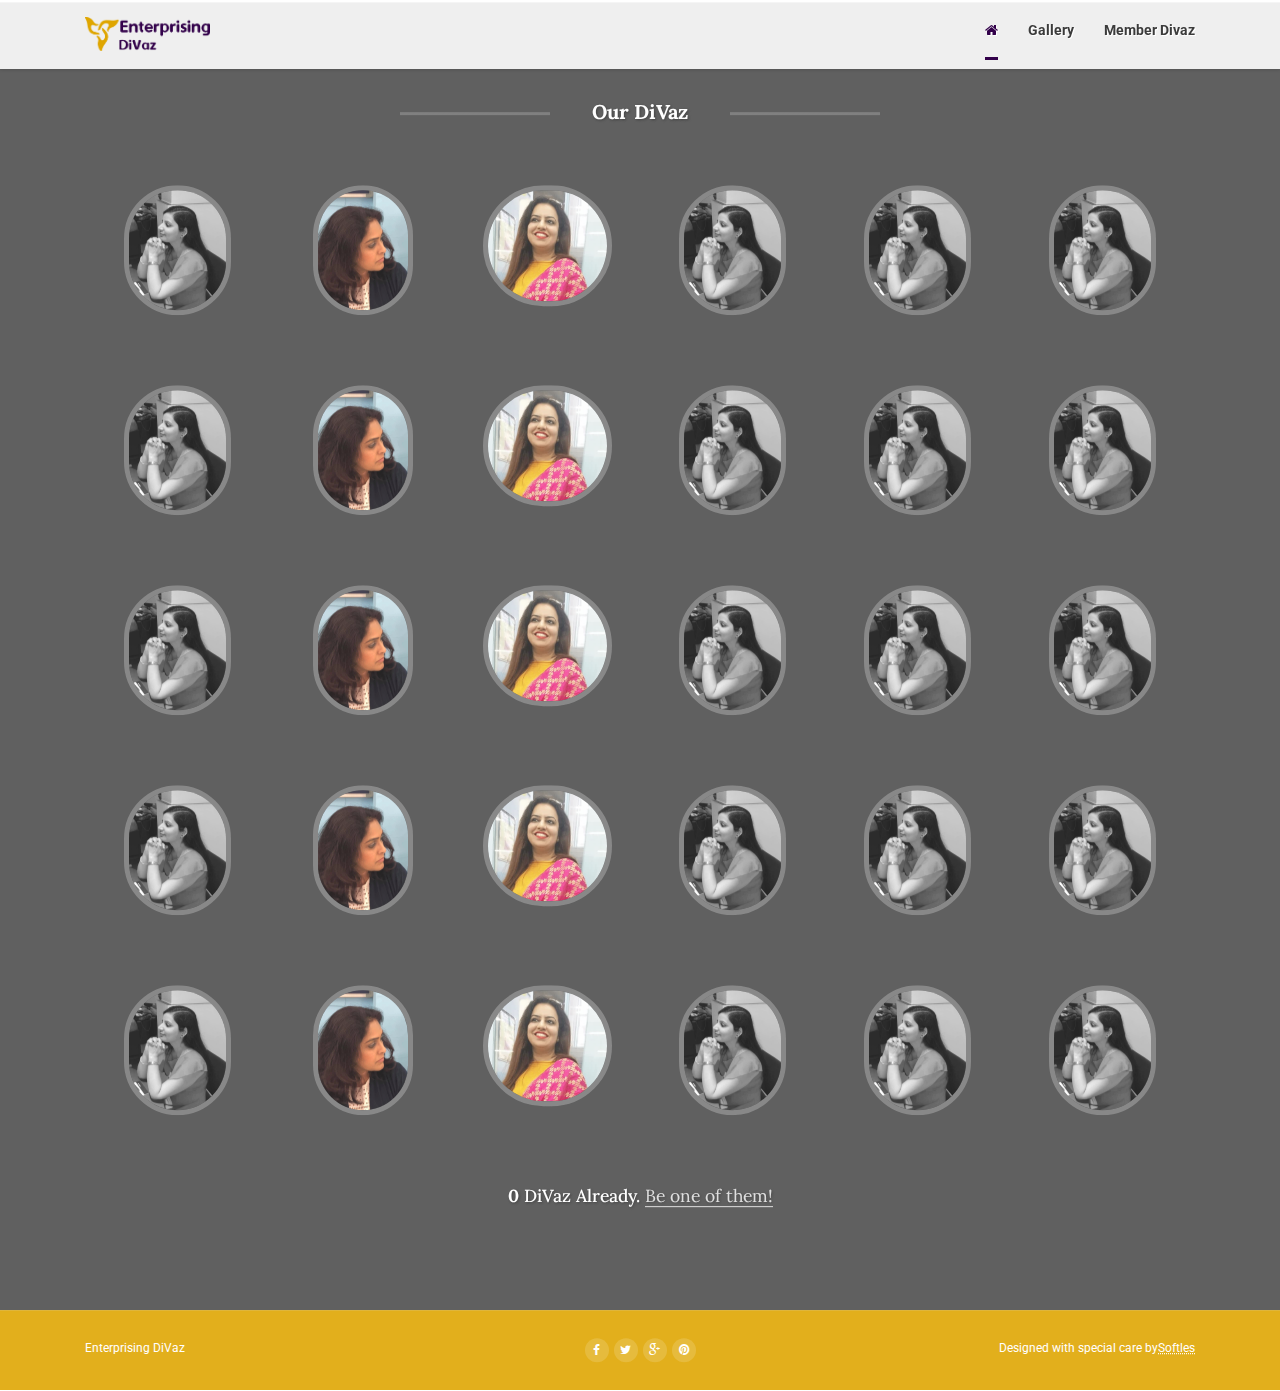
==== All Divaz.html @ 8f0b2aee "upload" ====
<!DOCTYPE html>
<html lang="en">

<!-- Mirrored from demo.curlythemes.com/html/wechange/ by HTTrack Website Copier/3.x [XR&CO'2014], Sun, 28 Apr 2019 10:26:35 GMT -->

<head>
    <meta charset="utf-8">
    <title>Enterprising Divaz - Official Website</title>
    <meta name="viewport" content="width=device-width, initial-scale=1, maximum-scale=1">
    <meta http-equiv="Content-Type" content="text/html; charset=UTF-8">
    <link href="images/favicon.ico" rel="icon" type="image/png">
    <link href="http://fonts.googleapis.com/css?family=Lora:400,700,400italic,700italic%7CRoboto:400,300,500,700,900%7CCutive+Mono" rel="stylesheet" type="text/css">
    <link href="css/bootstrap.min.css" rel="stylesheet" media="screen">
    <link href="css/font-awesome.min.css" rel="stylesheet">
    <link href="css/pe-icon-7-stroke.css" rel="stylesheet">
    <link href="css/patternbolt.css" rel="stylesheet">
    <link href="css/jquery.fs.boxer.css" rel="stylesheet">
    <link href="css/jquery.fs.wallpaper.css" rel="stylesheet">
    <link href="style.css" rel="stylesheet" media="screen">
    <link rel="stylesheet" href="https://stackpath.bootstrapcdn.com/bootstrap/4.3.1/css/bootstrap.min.css" integrity="sha384-ggOyR0iXCbMQv3Xipma34MD+dH/1fQ784/j6cY/iJTQUOhcWr7x9JvoRxT2MZw1T" crossorigin="anonymous">
    <script type="text/javascript" src="http://w.sharethis.com/button/buttons.js"></script>
    <script type="text/javascript">
        stLight.options({
            publisher: "eff543fa-3d9c-49e1-a64e-cb4acbfb2ebe",
            doNotHash: false,
            doNotCopy: false,
            hashAddressBar: false
        });
    </script>
</head>

<body data-spy="scroll" data-target="#main-nav" data-offset="60" class="one-page">
    <header id="header" role="banner">
        <nav role="navigation" id="main-nav">
            <div class="container">
                <div class="row">
                    <div class="col-xs-12">
                        <a href="#home" id="logo" class="smooth-scroll"><img src="images/logo.png" width="125" height="25" alt="" /></a>
                        <label class="toggle-nav-label visible-xs" for="toggle-main-nav"><i class="fa fa-bars fa-lg"></i></label>
                        <input type="checkbox" id="toggle-main-nav" class="toggle-nav-input">
                        <ul id="main-menu" class="menu nav">
                            <li class="menu-item active">
                                <a href="index.html"><i class="fa fa-home"></i></a>
                            </li>
                            
                            <li class="menu-item">
                                <a href="gallery.html">Gallery</a>
                            </li>
                        
                            <li class="menu-item">
                                <a href="All Divaz.html">Member Divaz</a>
                            </li>
                            
                        </ul>
                    </div>
                </div>
            </div>
        </nav>
    </header>

        <section id="supporters" class="animated">
            <div id="supporters-container" class="pb-pattern o-lines-light">
                <div class="container">
                    <div class="row content-padding-lg">
                        <div class="col-sm-12 text-center">
                            <h2 class="section-title">Our DiVaz</h2>
                            <ul class="block-grid-6">
                                <li>
                                    <img class="supporter" src="images/people-3.jpg" alt="" data-container="body" data-toggle="popover" data-placement="auto" data-html="true" data-content="<q>Ambitioni dedisse scripsisse iudicaretur. Ut enim ad minim veniam, quis nostrud exercitation.</q><cite>Radhika Chauhan</cite>"
                                    />
                                </li>
                                <li>
                                    <img class="supporter" src="images/people.jpg" alt="" data-container="body" data-toggle="popover" data-placement="auto" data-html="true" data-content="<q>Magna pars studiorum, prodita quaerimus. Etiam habebis sem dicantur magna mollis euismod.</q><cite>Nidhi Bhalla.</cite>"
                                    />
                                </li>
                                <li>
                                    <img class="supporter" src="images/people-1.jpg" alt="" data-container="body" data-toggle="popover" data-placement="auto" data-html="true" data-content="<q>Quae vero auctorem tractata ab fiducia dicuntur. Petierunt uti sibi concilium totius Galliae in diem certam indicere.</q><cite>Bhavna Agarwal</cite>"
                                    />
                                </li>
                                <li>
                                    <img class="supporter" src="images/people-2.jpg" alt="" data-container="body" data-toggle="popover" data-placement="auto" data-html="true" data-content="<q>Quam temere in vitiis, legem sancimus haerentia. Gallia est omnis divisa in partes tres, quarum.</q><cite>Heena Singh</cite>"
                                    />
                                </li>
                                <li>
                                    <img class="supporter" src="images/people-3.jpg" alt="" data-container="body" data-toggle="popover" data-placement="auto" data-html="true" data-content="<q>Quisque placerat facilisis egestas cillum dolore. Quo usque tandem abutere, Catilina, patientia nostra?</q><cite>Jyoti Chhabra</cite>"
                                    />
                                </li>
                                <li>
                                    <img class="supporter" src="images/people-4.jpg" alt="" data-container="body" data-toggle="popover" data-placement="auto" data-html="true" data-content="<q>Quam diu etiam furor iste tuus nos eludet? Pellentesque habitant morbi tristique senectus et netus.</q><cite>Reena Arora</cite>"
                                    />
                                </li>
                            </ul>
                            <ul class="block-grid-6">
                                    <li>
                                        <img class="supporter" src="images/people-3.jpg" alt="" data-container="body" data-toggle="popover" data-placement="auto" data-html="true" data-content="<q>Ambitioni dedisse scripsisse iudicaretur. Ut enim ad minim veniam, quis nostrud exercitation.</q><cite>Radhika Chauhan</cite>"
                                        />
                                    </li>
                                    <li>
                                        <img class="supporter" src="images/people.jpg" alt="" data-container="body" data-toggle="popover" data-placement="auto" data-html="true" data-content="<q>Magna pars studiorum, prodita quaerimus. Etiam habebis sem dicantur magna mollis euismod.</q><cite>Nidhi Bhalla.</cite>"
                                        />
                                    </li>
                                    <li>
                                        <img class="supporter" src="images/people-1.jpg" alt="" data-container="body" data-toggle="popover" data-placement="auto" data-html="true" data-content="<q>Quae vero auctorem tractata ab fiducia dicuntur. Petierunt uti sibi concilium totius Galliae in diem certam indicere.</q><cite>Bhavna Agarwal</cite>"
                                        />
                                    </li>
                                    <li>
                                        <img class="supporter" src="images/people-2.jpg" alt="" data-container="body" data-toggle="popover" data-placement="auto" data-html="true" data-content="<q>Quam temere in vitiis, legem sancimus haerentia. Gallia est omnis divisa in partes tres, quarum.</q><cite>Heena Singh</cite>"
                                        />
                                    </li>
                                    <li>
                                        <img class="supporter" src="images/people-3.jpg" alt="" data-container="body" data-toggle="popover" data-placement="auto" data-html="true" data-content="<q>Quisque placerat facilisis egestas cillum dolore. Quo usque tandem abutere, Catilina, patientia nostra?</q><cite>Jyoti Chhabra</cite>"
                                        />
                                    </li>
                                    <li>
                                        <img class="supporter" src="images/people-4.jpg" alt="" data-container="body" data-toggle="popover" data-placement="auto" data-html="true" data-content="<q>Quam diu etiam furor iste tuus nos eludet? Pellentesque habitant morbi tristique senectus et netus.</q><cite>Reena Arora</cite>"
                                        />
                                    </li>
                                </ul>
                                <ul class="block-grid-6">
                                        <li>
                                            <img class="supporter" src="images/people-3.jpg" alt="" data-container="body" data-toggle="popover" data-placement="auto" data-html="true" data-content="<q>Ambitioni dedisse scripsisse iudicaretur. Ut enim ad minim veniam, quis nostrud exercitation.</q><cite>Radhika Chauhan</cite>"
                                            />
                                        </li>
                                        <li>
                                            <img class="supporter" src="images/people.jpg" alt="" data-container="body" data-toggle="popover" data-placement="auto" data-html="true" data-content="<q>Magna pars studiorum, prodita quaerimus. Etiam habebis sem dicantur magna mollis euismod.</q><cite>Nidhi Bhalla.</cite>"
                                            />
                                        </li>
                                        <li>
                                            <img class="supporter" src="images/people-1.jpg" alt="" data-container="body" data-toggle="popover" data-placement="auto" data-html="true" data-content="<q>Quae vero auctorem tractata ab fiducia dicuntur. Petierunt uti sibi concilium totius Galliae in diem certam indicere.</q><cite>Bhavna Agarwal</cite>"
                                            />
                                        </li>
                                        <li>
                                            <img class="supporter" src="images/people-2.jpg" alt="" data-container="body" data-toggle="popover" data-placement="auto" data-html="true" data-content="<q>Quam temere in vitiis, legem sancimus haerentia. Gallia est omnis divisa in partes tres, quarum.</q><cite>Heena Singh</cite>"
                                            />
                                        </li>
                                        <li>
                                            <img class="supporter" src="images/people-3.jpg" alt="" data-container="body" data-toggle="popover" data-placement="auto" data-html="true" data-content="<q>Quisque placerat facilisis egestas cillum dolore. Quo usque tandem abutere, Catilina, patientia nostra?</q><cite>Jyoti Chhabra</cite>"
                                            />
                                        </li>
                                        <li>
                                            <img class="supporter" src="images/people-4.jpg" alt="" data-container="body" data-toggle="popover" data-placement="auto" data-html="true" data-content="<q>Quam diu etiam furor iste tuus nos eludet? Pellentesque habitant morbi tristique senectus et netus.</q><cite>Reena Arora</cite>"
                                            />
                                        </li>
                                    </ul>
                                    <ul class="block-grid-6">
                                            <li>
                                                <img class="supporter" src="images/people-3.jpg" alt="" data-container="body" data-toggle="popover" data-placement="auto" data-html="true" data-content="<q>Ambitioni dedisse scripsisse iudicaretur. Ut enim ad minim veniam, quis nostrud exercitation.</q><cite>Radhika Chauhan</cite>"
                                                />
                                            </li>
                                            <li>
                                                <img class="supporter" src="images/people.jpg" alt="" data-container="body" data-toggle="popover" data-placement="auto" data-html="true" data-content="<q>Magna pars studiorum, prodita quaerimus. Etiam habebis sem dicantur magna mollis euismod.</q><cite>Nidhi Bhalla.</cite>"
                                                />
                                            </li>
                                            <li>
                                                <img class="supporter" src="images/people-1.jpg" alt="" data-container="body" data-toggle="popover" data-placement="auto" data-html="true" data-content="<q>Quae vero auctorem tractata ab fiducia dicuntur. Petierunt uti sibi concilium totius Galliae in diem certam indicere.</q><cite>Bhavna Agarwal</cite>"
                                                />
                                            </li>
                                            <li>
                                                <img class="supporter" src="images/people-2.jpg" alt="" data-container="body" data-toggle="popover" data-placement="auto" data-html="true" data-content="<q>Quam temere in vitiis, legem sancimus haerentia. Gallia est omnis divisa in partes tres, quarum.</q><cite>Heena Singh</cite>"
                                                />
                                            </li>
                                            <li>
                                                <img class="supporter" src="images/people-3.jpg" alt="" data-container="body" data-toggle="popover" data-placement="auto" data-html="true" data-content="<q>Quisque placerat facilisis egestas cillum dolore. Quo usque tandem abutere, Catilina, patientia nostra?</q><cite>Jyoti Chhabra</cite>"
                                                />
                                            </li>
                                            <li>
                                                <img class="supporter" src="images/people-4.jpg" alt="" data-container="body" data-toggle="popover" data-placement="auto" data-html="true" data-content="<q>Quam diu etiam furor iste tuus nos eludet? Pellentesque habitant morbi tristique senectus et netus.</q><cite>Reena Arora</cite>"
                                                />
                                            </li>
                                        </ul>
                                        <ul class="block-grid-6">
                                                <li>
                                                    <img class="supporter" src="images/people-3.jpg" alt="" data-container="body" data-toggle="popover" data-placement="auto" data-html="true" data-content="<q>Ambitioni dedisse scripsisse iudicaretur. Ut enim ad minim veniam, quis nostrud exercitation.</q><cite>Radhika Chauhan</cite>"
                                                    />
                                                </li>
                                                <li>
                                                    <img class="supporter" src="images/people.jpg" alt="" data-container="body" data-toggle="popover" data-placement="auto" data-html="true" data-content="<q>Magna pars studiorum, prodita quaerimus. Etiam habebis sem dicantur magna mollis euismod.</q><cite>Nidhi Bhalla.</cite>"
                                                    />
                                                </li>
                                                <li>
                                                    <img class="supporter" src="images/people-1.jpg" alt="" data-container="body" data-toggle="popover" data-placement="auto" data-html="true" data-content="<q>Quae vero auctorem tractata ab fiducia dicuntur. Petierunt uti sibi concilium totius Galliae in diem certam indicere.</q><cite>Bhavna Agarwal</cite>"
                                                    />
                                                </li>
                                                <li>
                                                    <img class="supporter" src="images/people-2.jpg" alt="" data-container="body" data-toggle="popover" data-placement="auto" data-html="true" data-content="<q>Quam temere in vitiis, legem sancimus haerentia. Gallia est omnis divisa in partes tres, quarum.</q><cite>Heena Singh</cite>"
                                                    />
                                                </li>
                                                <li>
                                                    <img class="supporter" src="images/people-3.jpg" alt="" data-container="body" data-toggle="popover" data-placement="auto" data-html="true" data-content="<q>Quisque placerat facilisis egestas cillum dolore. Quo usque tandem abutere, Catilina, patientia nostra?</q><cite>Jyoti Chhabra</cite>"
                                                    />
                                                </li>
                                                <li>
                                                    <img class="supporter" src="images/people-4.jpg" alt="" data-container="body" data-toggle="popover" data-placement="auto" data-html="true" data-content="<q>Quam diu etiam furor iste tuus nos eludet? Pellentesque habitant morbi tristique senectus et netus.</q><cite>Reena Arora</cite>"
                                                    />
                                                </li>
                                            </ul>
                            <h3>
                                <strong class="counter" data-number="450">0</strong> DiVaz Already. <small>Be one of them!</small>
                            </h3>
                        </div>
                    </div>
                </div>
            </div>


    <footer id="footer" role="contentinfo">
        <div class="container">
            <div class="row" id="absolute-footer">
                <div class="col-sm-4">
                    <p>Enterprising DiVaz</p>
                </div>
                <div class="col-sm-4 text-center">
                    <p>
                        <a href="#" class="fa fa-facebook fa-boxed"></a>
                        <a href="#" class="fa fa-twitter fa-boxed"></a>
                        <a href="#" class="fa fa-google-plus fa-boxed"></a>
                        <a href="#" class="fa fa-pinterest fa-boxed"></a>
                    </p>
                </div>
                <div class="col-sm-4 text-right">
                    <p>Designed with special care by<a href="http://softles.ml" target="_blank"><abbr title="Premium WordPress Themes &amp; Plugins">Softles</abbr></a></p>
                </div>
            </div>
        </div>
    </footer>
    <script src="https://code.jquery.com/jquery-3.3.1.slim.min.js" integrity="sha384-q8i/X+965DzO0rT7abK41JStQIAqVgRVzpbzo5smXKp4YfRvH+8abtTE1Pi6jizo" crossorigin="anonymous"></script>
    <script src="https://cdnjs.cloudflare.com/ajax/libs/popper.js/1.14.7/umd/popper.min.js" integrity="sha384-UO2eT0CpHqdSJQ6hJty5KVphtPhzWj9WO1clHTMGa3JDZwrnQq4sF86dIHNDz0W1" crossorigin="anonymous"></script>
    <script src="https://stackpath.bootstrapcdn.com/bootstrap/4.3.1/js/bootstrap.min.js" integrity="sha384-JjSmVgyd0p3pXB1rRibZUAYoIIy6OrQ6VrjIEaFf/nJGzIxFDsf4x0xIM+B07jRM" crossorigin="anonymous"></script>
    <script src="js/jquery-1.11.1.min.js"></script>
    <script src="js/bootstrap.min.js"></script>
    <script src="js/waypoints.min.js"></script>
    <script src="js/jquery.velocity.min.js"></script>
    <script src="js/velocity.ui.js"></script>
    <script src="js/midway.min.js"></script>
    <script src="js/jquery.crossfade.js"></script>
    <script src="js/jquery.fs.boxer.min.js"></script>
    <script src="js/jquery.fs.wallpaper.min.js"></script>
    <script src="js/jquery.sticky-kit.min.js"></script>
    <script src="js/jquery.matchHeight-min.js"></script>
    <script src="js/jquery.animateNumbers.js"></script>

    <script src="js/main.js"></script>
</body>



</html>
---- css/pe-icon-7-stroke.css ----
@font-face{font-family:pe-icon-7-stroke;src:url(../fonts/Pe-icon-7-strokea93c.eot?-2irksn);src:url(../fonts/Pe-icon-7-stroked41d.eot?#iefix-2irksn) format('embedded-opentype'),url(../fonts/Pe-icon-7-strokea93c.woff?-2irksn) format('woff'),url(../fonts/Pe-icon-7-strokea93c.ttf?-2irksn) format('truetype'),url(../fonts/Pe-icon-7-strokea93c.svg?-2irksn#Pe-icon-7-stroke) format('svg');font-weight:400;font-style:normal}[class^=pe-7s-],[class*=" pe-7s-"]{display:inline-block;font-family:pe-icon-7-stroke;speak:none;font-style:normal;font-weight:400;font-variant:normal;text-transform:none;line-height:1;-webkit-font-smoothing:antialiased;-moz-osx-font-smoothing:grayscale}.pe-7s-cloud-upload:before{content:"\e68a"}.pe-7s-cash:before{content:"\e68c"}.pe-7s-close:before{content:"\e680"}.pe-7s-bluetooth:before{content:"\e68d"}.pe-7s-cloud-download:before{content:"\e68b"}.pe-7s-way:before{content:"\e68e"}.pe-7s-close-circle:before{content:"\e681"}.pe-7s-id:before{content:"\e68f"}.pe-7s-angle-up:before{content:"\e682"}.pe-7s-wristwatch:before{content:"\e690"}.pe-7s-angle-up-circle:before{content:"\e683"}.pe-7s-world:before{content:"\e691"}.pe-7s-angle-right:before{content:"\e684"}.pe-7s-volume:before{content:"\e692"}.pe-7s-angle-right-circle:before{content:"\e685"}.pe-7s-users:before{content:"\e693"}.pe-7s-angle-left:before{content:"\e686"}.pe-7s-user-female:before{content:"\e694"}.pe-7s-angle-left-circle:before{content:"\e687"}.pe-7s-up-arrow:before{content:"\e695"}.pe-7s-angle-down:before{content:"\e688"}.pe-7s-switch:before{content:"\e696"}.pe-7s-angle-down-circle:before{content:"\e689"}.pe-7s-scissors:before{content:"\e697"}.pe-7s-wallet:before{content:"\e600"}.pe-7s-safe:before{content:"\e698"}.pe-7s-volume2:before{content:"\e601"}.pe-7s-volume1:before{content:"\e602"}.pe-7s-voicemail:before{content:"\e603"}.pe-7s-video:before{content:"\e604"}.pe-7s-user:before{content:"\e605"}.pe-7s-upload:before{content:"\e606"}.pe-7s-unlock:before{content:"\e607"}.pe-7s-umbrella:before{content:"\e608"}.pe-7s-trash:before{content:"\e609"}.pe-7s-tools:before{content:"\e60a"}.pe-7s-timer:before{content:"\e60b"}.pe-7s-ticket:before{content:"\e60c"}.pe-7s-target:before{content:"\e60d"}.pe-7s-sun:before{content:"\e60e"}.pe-7s-study:before{content:"\e60f"}.pe-7s-stopwatch:before{content:"\e610"}.pe-7s-star:before{content:"\e611"}.pe-7s-speaker:before{content:"\e612"}.pe-7s-signal:before{content:"\e613"}.pe-7s-shuffle:before{content:"\e614"}.pe-7s-shopbag:before{content:"\e615"}.pe-7s-share:before{content:"\e616"}.pe-7s-server:before{content:"\e617"}.pe-7s-search:before{content:"\e618"}.pe-7s-film:before{content:"\e6a5"}.pe-7s-science:before{content:"\e619"}.pe-7s-disk:before{content:"\e6a6"}.pe-7s-ribbon:before{content:"\e61a"}.pe-7s-repeat:before{content:"\e61b"}.pe-7s-refresh:before{content:"\e61c"}.pe-7s-add-user:before{content:"\e6a9"}.pe-7s-refresh-cloud:before{content:"\e61d"}.pe-7s-paperclip:before{content:"\e69c"}.pe-7s-radio:before{content:"\e61e"}.pe-7s-note2:before{content:"\e69d"}.pe-7s-print:before{content:"\e61f"}.pe-7s-network:before{content:"\e69e"}.pe-7s-prev:before{content:"\e620"}.pe-7s-mute:before{content:"\e69f"}.pe-7s-power:before{content:"\e621"}.pe-7s-medal:before{content:"\e6a0"}.pe-7s-portfolio:before{content:"\e622"}.pe-7s-like2:before{content:"\e6a1"}.pe-7s-plus:before{content:"\e623"}.pe-7s-left-arrow:before{content:"\e6a2"}.pe-7s-play:before{content:"\e624"}.pe-7s-key:before{content:"\e6a3"}.pe-7s-plane:before{content:"\e625"}.pe-7s-joy:before{content:"\e6a4"}.pe-7s-photo-gallery:before{content:"\e626"}.pe-7s-pin:before{content:"\e69b"}.pe-7s-phone:before{content:"\e627"}.pe-7s-plug:before{content:"\e69a"}.pe-7s-pen:before{content:"\e628"}.pe-7s-right-arrow:before{content:"\e699"}.pe-7s-paper-plane:before{content:"\e629"}.pe-7s-delete-user:before{content:"\e6a7"}.pe-7s-paint:before{content:"\e62a"}.pe-7s-bottom-arrow:before{content:"\e6a8"}.pe-7s-notebook:before{content:"\e62b"}.pe-7s-note:before{content:"\e62c"}.pe-7s-next:before{content:"\e62d"}.pe-7s-news-paper:before{content:"\e62e"}.pe-7s-musiclist:before{content:"\e62f"}.pe-7s-music:before{content:"\e630"}.pe-7s-mouse:before{content:"\e631"}.pe-7s-more:before{content:"\e632"}.pe-7s-moon:before{content:"\e633"}.pe-7s-monitor:before{content:"\e634"}.pe-7s-micro:before{content:"\e635"}.pe-7s-menu:before{content:"\e636"}.pe-7s-map:before{content:"\e637"}.pe-7s-map-marker:before{content:"\e638"}.pe-7s-mail:before{content:"\e639"}.pe-7s-mail-open:before{content:"\e63a"}.pe-7s-mail-open-file:before{content:"\e63b"}.pe-7s-magnet:before{content:"\e63c"}.pe-7s-loop:before{content:"\e63d"}.pe-7s-look:before{content:"\e63e"}.pe-7s-lock:before{content:"\e63f"}.pe-7s-lintern:before{content:"\e640"}.pe-7s-link:before{content:"\e641"}.pe-7s-like:before{content:"\e642"}.pe-7s-light:before{content:"\e643"}.pe-7s-less:before{content:"\e644"}.pe-7s-keypad:before{content:"\e645"}.pe-7s-junk:before{content:"\e646"}.pe-7s-info:before{content:"\e647"}.pe-7s-home:before{content:"\e648"}.pe-7s-help2:before{content:"\e649"}.pe-7s-help1:before{content:"\e64a"}.pe-7s-graph3:before{content:"\e64b"}.pe-7s-graph2:before{content:"\e64c"}.pe-7s-graph1:before{content:"\e64d"}.pe-7s-graph:before{content:"\e64e"}.pe-7s-global:before{content:"\e64f"}.pe-7s-gleam:before{content:"\e650"}.pe-7s-glasses:before{content:"\e651"}.pe-7s-gift:before{content:"\e652"}.pe-7s-folder:before{content:"\e653"}.pe-7s-flag:before{content:"\e654"}.pe-7s-filter:before{content:"\e655"}.pe-7s-file:before{content:"\e656"}.pe-7s-expand1:before{content:"\e657"}.pe-7s-exapnd2:before{content:"\e658"}.pe-7s-edit:before{content:"\e659"}.pe-7s-drop:before{content:"\e65a"}.pe-7s-drawer:before{content:"\e65b"}.pe-7s-download:before{content:"\e65c"}.pe-7s-display2:before{content:"\e65d"}.pe-7s-display1:before{content:"\e65e"}.pe-7s-diskette:before{content:"\e65f"}.pe-7s-date:before{content:"\e660"}.pe-7s-cup:before{content:"\e661"}.pe-7s-culture:before{content:"\e662"}.pe-7s-crop:before{content:"\e663"}.pe-7s-credit:before{content:"\e664"}.pe-7s-copy-file:before{content:"\e665"}.pe-7s-config:before{content:"\e666"}.pe-7s-compass:before{content:"\e667"}.pe-7s-comment:before{content:"\e668"}.pe-7s-coffee:before{content:"\e669"}.pe-7s-cloud:before{content:"\e66a"}.pe-7s-clock:before{content:"\e66b"}.pe-7s-check:before{content:"\e66c"}.pe-7s-chat:before{content:"\e66d"}.pe-7s-cart:before{content:"\e66e"}.pe-7s-camera:before{content:"\e66f"}.pe-7s-call:before{content:"\e670"}.pe-7s-calculator:before{content:"\e671"}.pe-7s-browser:before{content:"\e672"}.pe-7s-box2:before{content:"\e673"}.pe-7s-box1:before{content:"\e674"}.pe-7s-bookmarks:before{content:"\e675"}.pe-7s-bicycle:before{content:"\e676"}.pe-7s-bell:before{content:"\e677"}.pe-7s-battery:before{content:"\e678"}.pe-7s-ball:before{content:"\e679"}.pe-7s-back:before{content:"\e67a"}.pe-7s-attention:before{content:"\e67b"}.pe-7s-anchor:before{content:"\e67c"}.pe-7s-albums:before{content:"\e67d"}.pe-7s-alarm:before{content:"\e67e"}.pe-7s-airplay:before{content:"\e67f"}
---- css/patternbolt.css ----
.pb-pattern:after{box-sizing:border-box;position:absolute;top:0;left:0;bottom:0;right:0;overflow:hidden;content:'';z-index:0;-webkit-transition:background-image .1s ease-in-out;-moz-transition:background-image .1s ease-in-out;-ms-transition:background-image .1s ease-in-out;-o-transition:background-image .1s ease-in-out;transition:background-image .1s ease-in-out}.pb-pattern.over-img:after{opacity:.2;z-index:0}.pb-pattern{position:relative;z-index:1}.buseca-1:after{background-image:url([data-uri])}.h-lines-bold:after{background-image:url([data-uri])}.h-lines-medium:after{background-image:url([data-uri])}.h-lines-light:after{background-image:url([data-uri])}.o-lines-bold:after{background-image:url([data-uri])}.o-lines-medium:after{background-image:url([data-uri])}.o-lines-light:after{background-image:url([data-uri])}.cross-bold:after{background-image:url([data-uri])}.cross-medium:after{background-image:url([data-uri])}.cross-light:after{background-image:url([data-uri])}.cross-bold-thin:after{background-image:url([data-uri])}.cross-medium-thin:after{background-image:url([data-uri])}.cross-light-thin:after{background-image:url([data-uri])}.candy-bold:after{background-image:url([data-uri])}.candy-medium:after{background-image:url([data-uri])}.candy-light:after{background-image:url([data-uri])}
---- style.css ----
html,
body {
    height: 100%;
    color: #dfa601
}

a {
    -webkit-transition: all 200ms ease-in;
    -moz-transition: all 200ms ease-in;
    -ms-transition: all 200ms ease-in;
    -o-transition: all 200ms ease-in;
    transition: all 200ms ease-in;
    outline: none;
    text-decoration: none
}

a:hover {
    text-decoration: none
}

img {
    max-width: 100%;
    height: auto
}

h1,
h2,
h3,
h4,
h6 {
    color: #dfa601
}

h5 {
    color: #dfa601
}

html {
    font-size: 62.5%;
    font-weight: 300
}

body {
    font-size: 1.4rem;
    font-family: lora, serif
}

p,
li,
span,
div {
    font-size: 1.4rem;
    line-height: 1.8
}

.lead {
    font-size: 1.8rem;
    margin: 2.8rem 0
}

h1 {
    font-size: 3.6rem;
    line-height: 1.2;
    font-weight: 700
}

h2 {
    font-size: 3rem;
    line-height: 1.2;
    font-weight: 700
}

h3 {
    font-size: 2.4rem;
    line-height: 1.2;
    font-weight: 700
}

h4 {
    font-size: 1.8rem;
    line-height: 1.2;
    font-weight: 700
}

h5 {
    font-size: 1.6rem;
    line-height: 1.2;
    font-weight: 700
}

h6 {
    font-size: 1.4rem;
    line-height: 1.2;
    font-weight: 700
}

p,
h1,
h2,
h3,
h4,
h5,
h6,
blockquote,
ul {
    margin: 2.8rem 0 1.4rem
}

ul.list-unstyled li {
    margin-bottom: 1.4rem
}

dl dt {
    margin-top: 1.4rem
}

dl dt:first-of-type {
    margin-top: 0
}

h1 small,
h2 small,
h3 small {
    font-size: 50%;
    font-weight: 400
}

h4 small {
    font-size: 65%
}

h5 small,
h6 small {
    font-size: 75%
}

h1,
h2,
h3,
h4,
h5,
h6 {
    font-family: lora, serif;
    position: relative
}

#content h1.text-center,
#content h2.text-center,
#content h3.text-center,
#content h4.text-center,
#content h5.text-center,
#content h6.text-center {
    margin-bottom: 6.2rem
}

#content h1.text-center::after,
#content h2.text-center::after,
#content h3.text-center::after,
#content h4.text-center::after,
#content h5.text-center::after,
#content h6.text-center::after {
    content: '';
    display: block;
    position: absolute;
    width: 6rem;
    border-bottom: .3rem solid #32004a;
    margin-top: 1.2rem;
    margin-left: -3rem;
    left: 50%
}

h1 small,
h2 small,
h3 small,
h4 small,
h5 small,
h6 small {
    display: block;
    opacity: .8;
    line-height: 1.2
}

h1 .center-block,
h2 .center-block,
h3 .center-block,
h4 .center-block,
h5 .center-block,
h6 .center-block {
    display: block;
    margin: 0 auto;
    line-height: 1.4
}

#content p {
    line-height: 1.8
}

@media(max-width:767px) {
    html {
        font-size: 75%
    }
    h1 {
        font-size: 3.6rem
    }
    h2 {
        font-size: 3rem
    }
    h3 {
        font-size: 2.4rem
    }
    h4 {
        font-size: 1.8rem
    }
    h5 {
        font-size: 1.6rem
    }
    h6 {
        font-size: 1.4rem
    }
    blockquote {
        padding-left: 4.2rem
    }
}

#header {
    color: #fff;
    position: fixed;
    box-shadow: 0 1px 3px rgba(0, 0, 0, .15);
    top: 0;
    left: 0;
    right: 0;
    z-index: 2
}

#main-nav {
    background: rgba(255, 255, 255, .9);
    border: none;
    border-radius: 0;
    position: relative;
    z-index: 3;
    width: 100%;
    font-family: roboto, sans-serif
}

#logo {
    margin: 17px 0 18px;
    line-height: 1;
    float: left;
    -webkit-transition: none;
    -moz-transition: none;
    -ms-transition: none;
    -o-transition: none;
    transition: none;
    font-weight: 700;
    color: #32004a;
    font-size: 2rem;
    letter-spacing: -1px
}

#logo img {
    -webkit-transition: none;
    -moz-transition: none;
    -ms-transition: none;
    -o-transition: none;
    transition: none
}

.toggle-nav-label,
.toggle-nav-input {
    display: none;
    padding: 0;
    margin: 0
}

.toggle-nav-label {
    float: right;
    color: #3b3b3b;
    line-height: 60px
}

#main-nav .menu {
    list-style: none;
    float: right;
    margin: 0;
    padding: 0
}

#main-nav .menu>.menu-item {
    display: block;
    position: relative;
    float: left;
    margin-left: 30px
}

#main-nav .menu>.menu-item:first-of-type {
    margin-left: 0
}

#main-nav .menu>.menu-item>a {
    height: 100%;
    height: 60px;
    line-height: 60px;
    display: block;
    color: #3b3b3b;
    text-decoration: none;
    -webkit-transition: color 200ms ease-in;
    -moz-transition: color 200ms ease-in;
    -ms-transition: color 200ms ease-in;
    -o-transition: color 200ms ease-in;
    transition: color 200ms ease-in;
    font-size: 1.4rem;
    text-shadow: 1px 1px #fff;
    font-weight: 400;
    padding: 0;
    font-weight: 700
}

#main-nav .menu>.menu-item:hover>a {
    color: #9c9c9c;
    background: 0 0
}

#main-nav .menu>.active>a {
    color: #32004a!important;
    border-bottom: 3px solid #32004a;
    height: 60px
}

@media(max-width:767px) {
    #main-nav {
        text-align: center;
        display: block;
        float: none;
        background: rgba(255, 255, 255, .95)
    }
    #logo {
        float: left;
        display: block;
        text-align: left
    }
    #main-nav .menu {
        float: none;
        display: none;
        width: 100%;
        overflow: hidden
    }
    #main-nav #toggle-main-nav:checked+.menu {
        display: block
    }
    #main-nav .menu>.menu-item {
        float: none;
        display: block;
        margin: 0;
        padding: 0;
        border-bottom: none!important
    }
    #main-nav .menu>.menu-item>a {
        border-bottom: 1px solid #ccc
    }
    #main-nav .menu>.menu-item:last-of-type>a {
        border-bottom: none!important
    }
}

.slider-warp {
    width: 500px;
    height: 281px;
    position: relative;
    overflow: hidden;
}

.slider-warp ul {
    padding: 0px;
    margin: 0px;
    position: absolute;
}

.slider-warp li {
    list-style: none;
}

.slider-warp li img {
    display: block;
    width: 100%;
    margin: 0px;
    padding: 0px;
}

.xslider-nav {
    position: absolute;
    z-index: 2;
    bottom: 2px;
    text-align: center;
    width: 100%;
    margin: 5px 0px;
}

.xslider-nav span {
    display: inline-block;
    width: 0px;
    height: 0px;
    margin: 0 4px;
    padding: 3px;
    background: transparent;
    border-radius: 5px;
    border: 2px solid white;
    cursor: pointer;
    opacity: 0.7;
}

.xslider-nav span.active {
    background: white;
}

.xslider-arrow {
    top: 50%;
    position: absolute;
    width: 100%;
}

.xslider-arrow span {
    display: block;
    width: 32px;
    height: 32px;
    right: 15px;
    position: absolute;
    margin-top: -16px;
    overflow: hidden;
    background: rgba(0, 0, 0, .2) no-repeat 50% 50%;
    background-image: url('[data-uri]');
    background-size: 7px 11px;
    border-radius: 32px;
    text-indent: -999em;
    opacity: .6;
    transition: opacity .2s;
    cursor: pointer;
}

.xslider-arrow .prev {
    left: 15px;
    transform: rotate(-180deg);
}

.xslider-nav p {
    display: block;
    border: 1px solid white;
    width: 60px;
    right: 0px;
    position: absolute;
    margin: 5px;
    padding: 2px;
    bottom: 0px;
    color: white;
}

#content {
    box-shadow: 0 1px 3px -1px rgba(0, 0, 0, .15);
    position: relative
}

#content img {
    -webkit-border-radius: 3px;
    -moz-border-radius: 3px;
    border-radius: 3px
}

#content div>:first-child,
#content aside>:first-child {
    margin-top: 0
}

#content div>:last-child,
#content aside>:last-child {
    margin-bottom: 0
}

.content-padding {
    padding-bottom: 5.6rem;
    padding-top: 5.6rem
}

.content-padding-none {
    padding-bottom: 0;
    padding-top: 0
}

.content-padding-xs {
    padding-bottom: 3.2rem;
    padding-top: 3.2rem
}

.content-padding-lg {
    padding-bottom: 9.8rem;
    padding-top: 9.8rem
}

.content-padding-bottom-lg {
    padding-bottom: 9.8rem
}

.content-padding-xl {
    padding-bottom: 14rem;
    padding-top: 14rem
}

.content-padding-xxl {
    padding-bottom: 15.4rem;
    padding-top: 15.4rem
}

.padding-bottom-none {
    padding-bottom: 0
}

#gallery li {
    float: left;
    width: 25%;
    list-style: none;
    display: inline-block
}

#gallery img {
    width: 100%;
    height: auto
}

.size-25 {
    width: 25%
}

.size-50 {
    width: 50%
}

.size-75 {
    width: 75%
}

.animated {
    opacity: 0
}

.letterTextColor {
    color: #32004a;
}

.form-control {
    font-family: roboto, sans-serif;
    box-shadow: none;
    -webkit-appearance: none;
    -webkit-border-radius: 3px;
    -moz-border-radius: 3px;
    border-radius: 3px
}

cite {
    font-weight: 700;
    text-transform: uppercase;
    display: block
}

.btn-primary {
    background-color: #d6412d;
    border-color: #d6412d;
    -webkit-border-radius: 300px;
    -moz-border-radius: 300px;
    border-radius: 300px;
    font-weight: 700;
    -webkit-box-shadow: 0 3px 0 0 #32004a;
    -moz-box-shadow: 0 3px 0 0 #32004a;
    box-shadow: 0 3px 0 0 #32004a
}

.btn-primary:hover {
    background-color: #32004a;
    border-color: #32004a
}

.btn-lg {
    line-height: 1;
    padding: 1.5rem 4rem
}

.section-title {
    font-weight: 700;
    text-align: center;
    display: inline-block;
    position: relative
}

.section-title::before {
    content: '';
    width: 15rem;
    position: absolute;
    right: 100%;
    margin-right: 4.2rem;
    top: 50%;
    border-bottom: 3px solid;
    opacity: .2
}

.section-title::after {
    content: '';
    width: 15rem;
    position: absolute;
    left: 100%;
    margin-left: 4.2rem;
    top: 50%;
    border-bottom: 3px solid;
    opacity: .2
}

@media(max-width:767px) {
    [class*=size-] {
        width: 100%
    }
    .content-padding,
    .content-padding-xs,
    .content-padding-lg,
    .content-padding-xl,
    .content-padding-xxl {
        padding-bottom: 3.2rem;
        padding-top: 3.2rem
    }
    #content .row [class*=col-sm-] {
        margin-bottom: 2.8rem
    }
    .content-padding-mobile-none {
        padding-top: 0;
        padding-bottom: 0
    }
    .section-title {
        display: block
    }
    .section-title::before {
        display: none
    }
    .section-title::after {
        display: none
    }
}

#home {
    min-height: 800px;
    background-image: url(images/splash.jpg);
    background-size: cover;
    background-repeat: no-repeat;
    background-position: top center;
    position: relative
}

#home::before {
    content: '';
    position: absolute;
    top: 0;
    left: 0;
    bottom: 0;
    right: 0;
    background: rgba(0, 0, 0, .45);
    z-index: 1
}

#home:after {
    background-size: 5px;
    background-color: transparent;
    opacity: .1
}

#splash {
    color: #fff;
    max-width: 800px;
    position: absolute;
    z-index: 1;
    text-align: center
}

#splash h1 {
    color: #fff;
    font-weight: 700;
    line-height: 1.4;
    font-size: 5.2rem;
    letter-spacing: -1px;
    margin-bottom: 5.6rem;
    text-shadow: 1px 1px 3px rgba(0, 0, 0, .5)
}

#splash h1 small {
    color: #fff;
    font-size: 65%;
    font-weight: 400;
    border-bottom: 2px solid #fff;
    display: inline-block;
    margin: 0 50px
}

#splash .btn {
    font-size: 1.8rem
}

#counter {
    position: absolute;
    z-index: 2;
    bottom: -50px;
    width: 450px;
    background: #f7f7f7;
    border-radius: 3px;
    padding: 2.8rem;
    font-family: roboto, sans-serif
}

#counter>div {
    font-size: 1.8rem
}

#counter .progress {
    background: rgba(86, 86, 86, .2);
    -webkit-border-radius: 300px;
    -moz-border-radius: 300px;
    border-radius: 300px;
    margin: .7rem 0;
    -webkit-transition: all 200ms ease-in;
    -moz-transition: all 200ms ease-in;
    -ms-transition: all 200ms ease-in;
    -o-transition: all 200ms ease-in;
    transition: all 200ms ease-in
}

#counter .progress-bar {
    background: #32004a
}

@media(max-width:767px) {
    #splash {
        max-width: 100%;
        padding: 0 20px
    }
    #splash h1 {
        font-size: 2.8rem
    }
    #counter {
        position: static;
        width: 100%;
        bottom: 0;
        border-radius: 0;
        text-align: center;
        padding: 1.4rem
    }
    #counter .text-right {
        text-align: center
    }
    #counter div {
        font-size: 1.4rem
    }
}

#petitioned {
    background: #f7f7f7;
    font-family: roboto, sans-serif;
    padding: 2.8rem 0
}

#petitioned div {
    font-size: 1.2rem
}

#petitioned strong {
    display: block
}

#petition-to {
    margin-bottom: 1.4rem!important;
    display: block
}

#author {
    font-family: roboto, sans-serif;
    font-size: 1.2rem;
    line-height: 1.4;
    padding-left: 80px;
    padding-top: 5px;
    position: relative
}

#author img {
    width: 60px;
    height: 60px;
    left: 0;
    top: 0;
    position: absolute
}

#letter-container {
    background: url(images/linedpaper.png) top left;
    font-family: cutive mono, monospace
}

#letter-container p {
    font-size: 1.6rem;
    line-height: 1.59;
    margin: 2.4rem 0 1.7rem
}

#letter .content-padding-xs {
    padding: 6.2rem 0
}

#timeline {
    position: relative;
    padding: 4.2rem 0;
    margin-bottom: 9.8rem!important
}

#timeline::before {
    content: ' ';
    position: absolute;
    left: 50%;
    border-left: 1px dashed;
    opacity: .2;
    height: 100%;
    top: 0
}

#timeline .entry {
    width: 100%;
    margin: 4.2rem 0;
    position: relative
}

#timeline .entry::before {
    content: '\f0da';
    font-family: fontawesome;
    font-size: 4.2rem;
    line-height: 1;
    color: #f7f7f7;
    position: absolute;
    display: block;
    top: 3px
}

#timeline time {
    position: absolute;
    top: 1.8rem;
    font-size: 1.4rem;
    top: 1.4rem
}

#timeline time span {
    font-size: 1.2rem;
    opacity: .5;
    display: none;
    line-height: 1
}

#timeline time::before {
    content: '';
    display: block;
    height: 15px;
    width: 15px;
    background: #32004a;
    -webkit-border-radius: 300px;
    -moz-border-radius: 300px;
    border-radius: 300px;
    position: absolute;
    top: 5px
}

#timeline .entry>div {
    -webkit-border-radius: 3px;
    -moz-border-radius: 3px;
    border-radius: 3px;
    background: #f7f7f7;
    width: 100%;
    padding: 1.4rem 2.8rem;
    text-align: center
}

#timeline .entry.sticky>div {
    background: #fad1d1
}

#timeline .entry.sticky:before {
    color: #fad1d1
}

#timeline .entry.sticky h5,
#timeline .entry.sticky p {
    color: #d2433a
}

#timeline .entry>div>p {
    margin-top: 1.4rem
}

#timeline .entry:nth-child(odd) {
    padding-right: 53%
}

#timeline .entry:nth-child(odd)::before {
    right: 53%;
    margin-right: -1.3rem
}

#timeline .entry:nth-child(odd)>time {
    left: 52%
}

#timeline .entry:nth-child(odd)>time::before {
    left: -29px
}

#timeline .entry:nth-child(even) {
    padding-left: 53%
}

#timeline .entry:nth-child(even)::before {
    content: '\f0d9';
    left: 53%;
    margin-left: -1.3rem
}

#timeline .entry:nth-child(even)>time {
    right: 52%;
    text-align: right
}

#timeline .entry:nth-child(even)>time::before {
    right: -29px
}

@media(max-width:767px) {
    #timeline .entry {
        padding: 0!important
    }
    #timeline .entry::before,
    #timeline .entry>time::before {
        display: none
    }
    #timeline .entry>time {
        display: none
    }
}

#supporters-container {
    position: relative
}

#supporters-container::before {
    content: '';
    position: absolute;
    top: 0;
    left: 0;
    bottom: 0;
    right: 0;
    background: rgba(0, 0, 0, .7);
    z-index: 1
}

#supporters-container:after {
    background-size: 5px;
    background-color: transparent;
    opacity: .2
}

#supporters-container .supporter {
    border: 5px solid rgba(255, 255, 255, .25);
    -webkit-border-radius: 300px;
    -moz-border-radius: 300px;
    border-radius: 300px;
    position: relative;
    z-index: 1;
    -webkit-transition: all 200ms ease-in;
    -moz-transition: all 200ms ease-in;
    -ms-transition: all 200ms ease-in;
    -o-transition: all 200ms ease-in;
    transition: all 200ms ease-in;
    max-height: 130px;
    max-width: 130px
}

#supporters-container .supporter:hover {
    border: 5px solid #32004a;
    opacity: 1
}

#supporters-container .block-grid-6:hover li:not(:hover) .supporter {
    opacity: .25
}

#supporters-container ul {
    margin: 5.6rem 0 7rem
}

#supporters-container li {
    position: relative
}

#supporters-container .container {
    position: relative;
    z-index: 1
}

#supporters-container .section-title,
#supporters-container h3 {
    color: #fff;
    text-shadow: 1px 1px 3px rgba(0, 0, 0, .5)
}

#supporters-container h3>small {
    font-size: 100%;
    color: #fff;
    border-bottom: 1px solid #fff;
    display: inline-block
}

.popover-content {
    line-height: 1.4;
    text-align: center
}

@media(max-width:767px) {
    #supporters-container .block-grid-6 li {
        float: none;
        width: 100%;
        margin-bottom: 2.8rem
    }
    #supporters-container .block-grid-6 li:last-of-type {
        margin-bottom: none
    }
}

#sign-it h2.section-title {
    margin-bottom: 9.8rem
}

#sign-row {
    position: relative
}

#sign-row::before {
    content: '';
    display: block;
    height: 100%;
    width: 0;
    border-right: 1px dashed;
    position: absolute;
    left: 50%;
    top: 0;
    opacity: .2
}

#sign-row::after {
    content: 'OR';
    display: block;
    width: 60px;
    height: 60px;
    line-height: 60px;
    text-align: center;
    background: #dfa601;
    color: #fff;
    -webkit-border-radius: 300px;
    -moz-border-radius: 300px;
    border-radius: 300px;
    position: absolute;
    left: 50%;
    margin-left: -30px;
    top: 50%;
    margin-top: -30px;
    font-family: roboto, sans-serif;
    font-weight: 700
}

#sign-list {
    list-style: none;
    margin: 0;
    padding: 0
}

#sign-list li {
    margin-bottom: 1.3rem;
    text-align: left
}

#sign-list li:last-of-type {
    margin-bottom: 0
}

#sign-list .btn {
    text-align: left;
    padding-left: 60px;
    position: relative
}

#sign-list .fa {
    display: block;
    position: absolute;
    left: 0;
    top: 0;
    width: 40px;
    height: 100%;
    line-height: 34px;
    text-align: center;
    background: rgba(255, 255, 255, .15)
}

#sign-it .btn {
    box-shadow: none;
    -webkit-border-radius: 3px;
    -moz-border-radius: 3px;
    border-radius: 3px
}

#sign-list .btn.facebook {
    background-color: #3f5f95;
    border-color: #3f5f95
}

#sign-list .btn.twitter {
    background-color: #4cafe8;
    border-color: #4cafe8
}

#sign-list .btn.google {
    background-color: #db4e37;
    border-color: #db4e37
}

#sign-list .btn.linkedin {
    background-color: #296996;
    border-color: #296996
}

#sign-list .btn.yahoo {
    background-color: #863587;
    border-color: #863587
}

@media(max-width:767px) {
    #sign-row .col-sm-5:first-of-type {
        margin-bottom: 12.8rem
    }
    #sign-row .col-sm-5:last-of-type {
        padding-bottom: 0;
        margin-bottom: 0
    }
    #sign-row::before {
        content: '';
        display: block;
        height: 0;
        width: 100%;
        border-bottom: 1px dashed;
        position: absolute;
        top: 50%;
        left: 0;
        opacity: .2
    }
    #sign-row::after {
        content: 'OR';
        display: block;
        width: 6rem;
        height: 6rem;
        line-height: 6rem;
        text-align: center;
        background: #dfa601;
        color: #fff;
        -webkit-border-radius: 300px;
        -moz-border-radius: 300px;
        border-radius: 300px;
        position: absolute;
        left: 50%;
        margin-left: -3rem;
        top: 50%;
        margin-top: -3rem;
        font-family: roboto, sans-serif;
        font-weight: 700
    }
    #sign-it h2.section-title {
        margin-bottom: 0
    }
}

#footer {
    background: #dfa601;
    color: #fff;
    font-family: roboto, sans-serif;
    padding: 1.4rem 0
}

#footer p {
    font-size: 1.2rem;
    margin: 1.4rem 0
}

#footer a {
    color: #fff
}

#go-top {
    margin: 1.4rem 0;
    display: inline-block;
    font-size: 1.2rem
}

#footer .fa-boxed {
    display: inline-block;
    text-align: center;
    border-radius: 300px;
    margin: 0 1px;
    width: 24px;
    line-height: 24px;
    height: 24px;
    background: rgba(255, 255, 255, .15)
}

@media(max-width:767px) {
    #footer,
    #footer .text-right {
        text-align: center!important
    }
}

ul[class*=block-grid-] {
    list-style: none;
    padding: 0;
    margin-right: -15px;
    margin-left: -15px;
    overflow: auto;
    clear: both
}

ul[class*=block-grid-] li {
    list-style: none;
    padding: 0 15px;
    margin: 2.8rem 0 0;
    float: left;
    height: auto;
    display: block
}

.block-grid-2 li {
    width: 50%
}

.block-grid-3 li {
    width: 33.3333333%
}

.block-grid-4 li {
    width: 25%
}

.block-grid-5 li {
    width: 20%
}

.block-grid-6 li {
    width: 16.66666666666667%
}

.block-grid-7 li {
    width: 14.285714286%
}

.block-grid-2 li:nth-child(1),
.block-grid-2 li:nth-child(2),
.block-grid-3 li:nth-child(1),
.block-grid-3 li:nth-child(2),
.block-grid-3 li:nth-child(3),
.block-grid-4 li:nth-child(1),
.block-grid-4 li:nth-child(2),
.block-grid-4 li:nth-child(3),
.block-grid-4 li:nth-child(4),
.block-grid-5 li:nth-child(1),
.block-grid-5 li:nth-child(2),
.block-grid-5 li:nth-child(3),
.block-grid-5 li:nth-child(4),
.block-grid-5 li:nth-child(5),
.block-grid-6 li:nth-child(1),
.block-grid-6 li:nth-child(2),
.block-grid-6 li:nth-child(3),
.block-grid-6 li:nth-child(4),
.block-grid-6 li:nth-child(5),
.block-grid-6 li:nth-child(6) {
    margin-top: 0
}

ul[class*=block-grid-] .link-image {
    position: relative;
    display: block;
    overflow: hidden
}

.link-image {
    position: relative
}

.link-image:after {
    content: '\e623';
    font-family: pe-icon-7-stroke;
    font-size: 4.8rem;
    display: block;
    width: 6rem;
    height: 6rem;
    line-height: 6rem;
    text-align: center;
    left: 50%;
    margin-left: -3rem;
    top: 50%;
    margin-top: -3rem;
    color: #fff;
    position: absolute;
    -webkit-border-radius: 300px;
    -moz-border-radius: 300px;
    border-radius: 300px;
    background: rgba(0, 0, 0, .25);
    opacity: 0;
    -webkit-transition: all 200ms ease-in;
    -moz-transition: all 200ms ease-in;
    -ms-transition: all 200ms ease-in;
    -o-transition: all 200ms ease-in;
    transition: all 200ms ease-in
}

.link-image:hover:after {
    opacity: 1
}

@media(max-width:767px) {
    ul[class*=block-grid-] {
        margin-right: -5px;
        margin-left: -5px;
        margin-top: 10px
    }
    ul[class*=block-grid-] li {
        padding: 0 5px;
        margin: 10px 0 0
    }
}

html,
body {
    height: 100%
}

#wrap {
    min-height: 100%;
    height: auto!important;
    height: 100%
}

body:not(.one-page) #header {
    position: static
}

body:not(.one-page) section {}

body:not(.one-page) #content {
    box-shadow: none;
    position: relative
}

// Slider CSS

.slider-wraper {
    width: 100vw;
    height: 100vh;
  }
  
  .slider--item {
    width: 100vw;
    height: 100vh;
    background-repeat: no-repeat;
    background-size: cover;
  }
  
  .slick-slide {
    position: relative;
    outline: none;
    z-index: 1;
  }
  .slick-slide.slick-current {
    z-index: 2;
  }
  
  .slick-arrow {
    position: absolute;
    width: 150px;
    top: 0;
    height: 100%;
    border: none;
    outline: none;
    background-color: rgba(255, 255, 255, 0);
    text-indent: -9999px;
    z-index: 999;
    cursor: pointer;
  }
  .slick-arrow:before {
    content: "";
    position: absolute;
    display: block;
    width: 42px;
    height: 42px;
    top: 50%;
    margin-top: -21px;
    -webkit-transition: all, 0.3s, cubic-bezier(0.55, 0, 0.1, 1) 1s ease-in-out;
    -khtml-transition: all, 0.3s, cubic-bezier(0.55, 0, 0.1, 1) 1s ease-in-out;
    -moz-transition: all, 0.3s, cubic-bezier(0.55, 0, 0.1, 1) 1s ease-in-out;
    -ms-transition: all, 0.3s, cubic-bezier(0.55, 0, 0.1, 1) 1s ease-in-out;
    -o-transition: all, 0.3s, cubic-bezier(0.55, 0, 0.1, 1) 1s ease-in-out;
    transition: all, 0.3s, cubic-bezier(0.55, 0, 0.1, 1) 1s ease-in-out;
  }
  .slick-arrow:after {
    content: "";
    position: absolute;
    display: block;
    height: 2px;
    width: 160px;
    top: 50%;
    background-color: white;
    -webkit-transition: all, 0.4s 0.1s, cubic-bezier(0.55, 0, 0.1, 1) 1s ease-in-out;
    -khtml-transition: all, 0.4s 0.1s, cubic-bezier(0.55, 0, 0.1, 1) 1s ease-in-out;
    -moz-transition: all, 0.4s 0.1s, cubic-bezier(0.55, 0, 0.1, 1) 1s ease-in-out;
    -ms-transition: all, 0.4s 0.1s, cubic-bezier(0.55, 0, 0.1, 1) 1s ease-in-out;
    -o-transition: all, 0.4s 0.1s, cubic-bezier(0.55, 0, 0.1, 1) 1s ease-in-out;
    transition: all, 0.4s 0.1s, cubic-bezier(0.55, 0, 0.1, 1) 1s ease-in-out;
    opacity: 0;
  }
  .slick-arrow.slick-prev {
    left: 0;
  }
  .slick-arrow.slick-prev:before {
    border-top: 2px solid white;
    border-left: 2px solid white;
    left: 50px;
    -webkit-transform: rotate(-45deg);
    -khtml-transform: rotate(-45deg);
    -moz-transform: rotate(-45deg);
    -ms-transform: rotate(-45deg);
    -o-transform: rotate(-45deg);
    transform: rotate(-45deg);
  }
  .slick-arrow.slick-prev:after {
    left: 300px;
  }
  .slick-arrow.slick-prev:hover:before {
    left: 120px;
  }
  .slick-arrow.slick-prev:hover:after {
    left: 113px;
    opacity: 1;
    width: 80px;
  }
  .slick-arrow.slick-next {
    right: 0;
  }
  .slick-arrow.slick-next:before {
    border-bottom: 2px solid white;
    border-right: 2px solid white;
    right: 50px;
    -webkit-transform: rotate(-45deg);
    -khtml-transform: rotate(-45deg);
    -moz-transform: rotate(-45deg);
    -ms-transform: rotate(-45deg);
    -o-transform: rotate(-45deg);
    transform: rotate(-45deg);
  }
  .slick-arrow.slick-next:after {
    right: 300px;
  }
  .slick-arrow.slick-next:hover:before {
    right: 120px;
  }
  .slick-arrow.slick-next:hover:after {
    right: 113px;
    opacity: 1;
    width: 80px;
  }
  
  .slick-dots {
    padding: 0;
    margin: 0;
    width: 100%;
    position: absolute;
    bottom: 30px;
    text-align: center;
  }
  .slick-dots li {
    display: inline-block;
    vertical-align: middle;
    margin: 0 6px;
  }
  .slick-dots li.slick-active button {
    background-color: white;
    height: 14px;
    width: 14px;
  }
  .slick-dots li.slick-active button:hover {
    background-color: white;
  }
  .slick-dots li button {
    outline: none;
    display: block;
    width: 18px;
    height: 18px;
    border: 1px solid white;
    background-color: rgba(255, 255, 255, 0);
    text-indent: -9999px;
    border-radius: 100%;
    cursor: pointer;
    -webkit-transition: all, 0.2s, ease-in 1s ease-in-out;
    -khtml-transition: all, 0.2s, ease-in 1s ease-in-out;
    -moz-transition: all, 0.2s, ease-in 1s ease-in-out;
    -ms-transition: all, 0.2s, ease-in 1s ease-in-out;
    -o-transition: all, 0.2s, ease-in 1s ease-in-out;
    transition: all, 0.2s, ease-in 1s ease-in-out;
  }
  .slick-dots li button:hover {
    background-color: rgba(255, 255, 255, 0.5);
  }
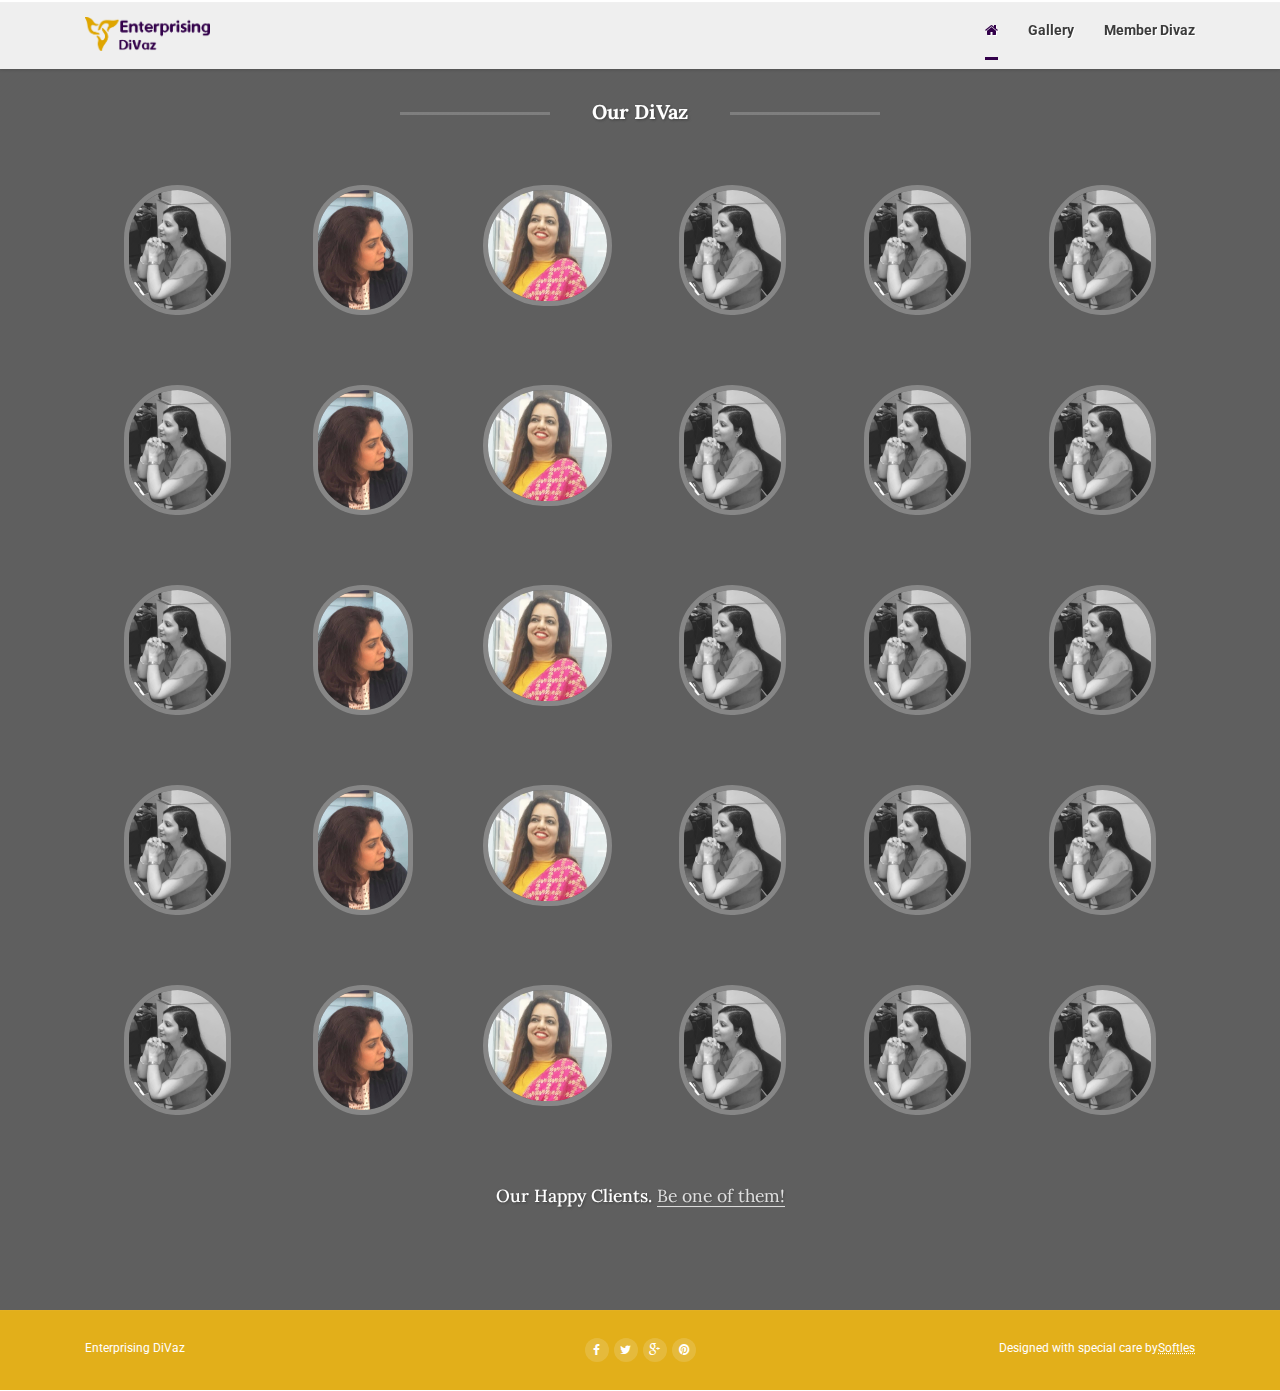
==== commit 2f5a8a81: "new" ====
--- a/All Divaz.html
+++ b/All Divaz.html
@@ -195,7 +195,7 @@
                                                 </li>
                                             </ul>
                             <h3>
-                                <strong class="counter" data-number="450">0</strong> DiVaz Already. <small>Be one of them!</small>
+                                <!--<strong class="counter" data-number="450">0</strong>--> Our Happy Clients. <small>Be one of them!</small>
                             </h3>
                         </div>
                     </div>
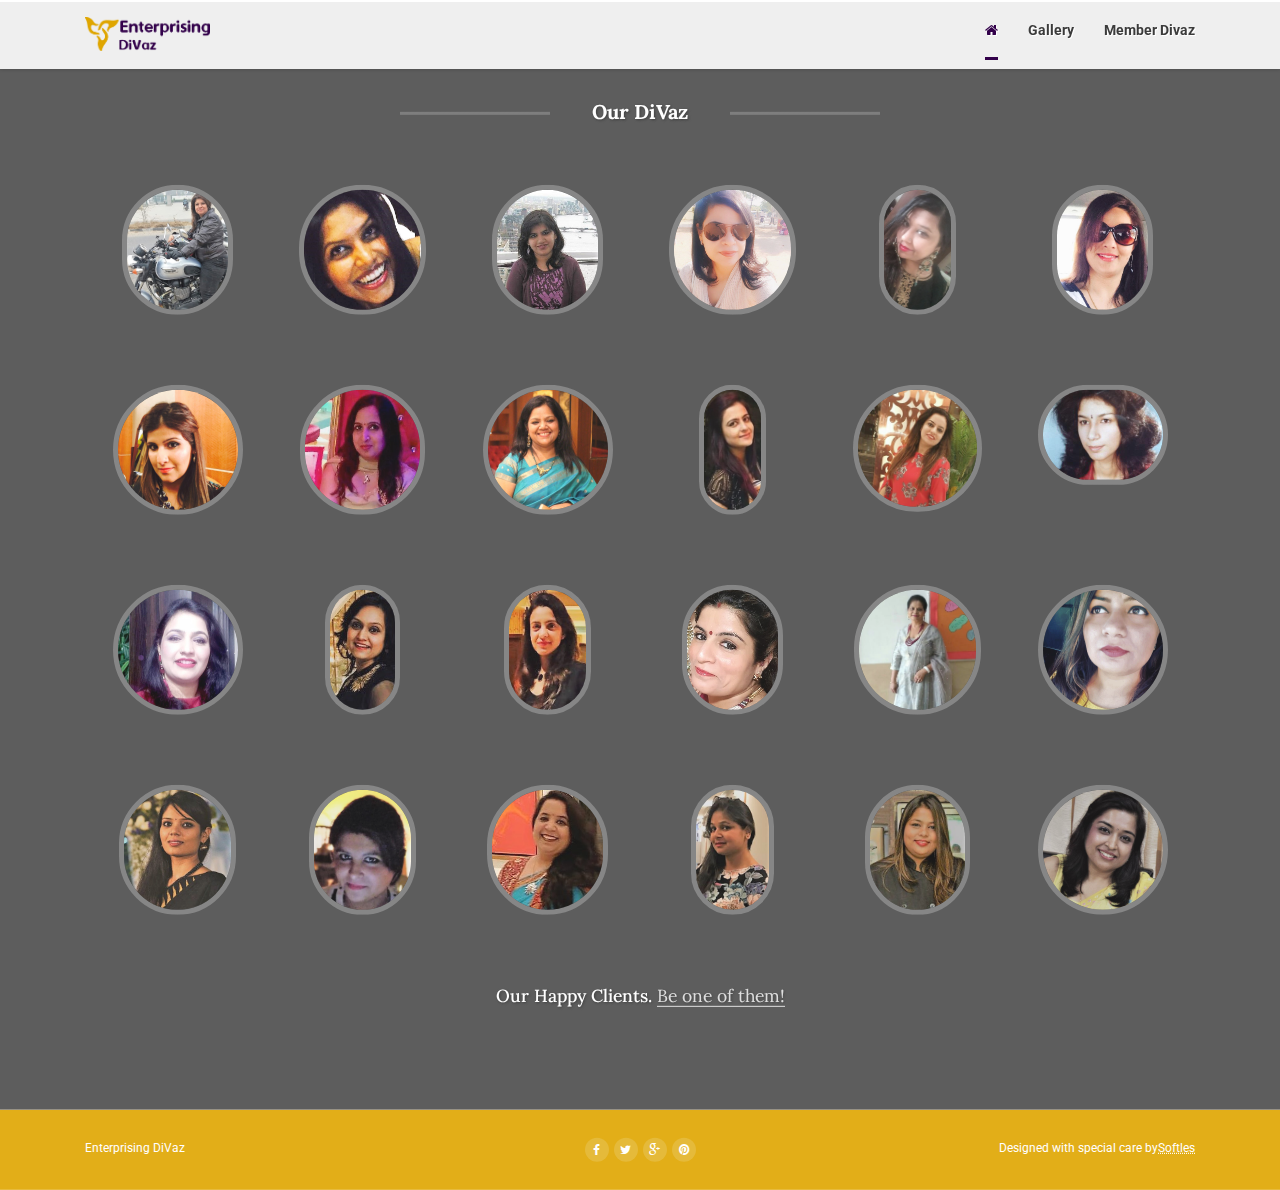
==== commit 3cf069b6: "Add files via upload" ====
--- a/All Divaz.html
+++ b/All Divaz.html
@@ -42,15 +42,15 @@
                             <li class="menu-item active">
                                 <a href="index.html"><i class="fa fa-home"></i></a>
                             </li>
-                            
+
                             <li class="menu-item">
                                 <a href="gallery.html">Gallery</a>
                             </li>
-                        
+
                             <li class="menu-item">
                                 <a href="All Divaz.html">Member Divaz</a>
                             </li>
-                            
+
                         </ul>
                     </div>
                 </div>
@@ -65,137 +65,111 @@
                         <div class="col-sm-12 text-center">
                             <h2 class="section-title">Our DiVaz</h2>
                             <ul class="block-grid-6">
-                                <li>
-                                    <img class="supporter" src="images/people-3.jpg" alt="" data-container="body" data-toggle="popover" data-placement="auto" data-html="true" data-content="<q>Ambitioni dedisse scripsisse iudicaretur. Ut enim ad minim veniam, quis nostrud exercitation.</q><cite>Radhika Chauhan</cite>"
-                                    />
-                                </li>
-                                <li>
-                                    <img class="supporter" src="images/people.jpg" alt="" data-container="body" data-toggle="popover" data-placement="auto" data-html="true" data-content="<q>Magna pars studiorum, prodita quaerimus. Etiam habebis sem dicantur magna mollis euismod.</q><cite>Nidhi Bhalla.</cite>"
-                                    />
-                                </li>
-                                <li>
-                                    <img class="supporter" src="images/people-1.jpg" alt="" data-container="body" data-toggle="popover" data-placement="auto" data-html="true" data-content="<q>Quae vero auctorem tractata ab fiducia dicuntur. Petierunt uti sibi concilium totius Galliae in diem certam indicere.</q><cite>Bhavna Agarwal</cite>"
-                                    />
-                                </li>
-                                <li>
-                                    <img class="supporter" src="images/people-2.jpg" alt="" data-container="body" data-toggle="popover" data-placement="auto" data-html="true" data-content="<q>Quam temere in vitiis, legem sancimus haerentia. Gallia est omnis divisa in partes tres, quarum.</q><cite>Heena Singh</cite>"
-                                    />
-                                </li>
-                                <li>
-                                    <img class="supporter" src="images/people-3.jpg" alt="" data-container="body" data-toggle="popover" data-placement="auto" data-html="true" data-content="<q>Quisque placerat facilisis egestas cillum dolore. Quo usque tandem abutere, Catilina, patientia nostra?</q><cite>Jyoti Chhabra</cite>"
-                                    />
-                                </li>
-                                <li>
-                                    <img class="supporter" src="images/people-4.jpg" alt="" data-container="body" data-toggle="popover" data-placement="auto" data-html="true" data-content="<q>Quam diu etiam furor iste tuus nos eludet? Pellentesque habitant morbi tristique senectus et netus.</q><cite>Reena Arora</cite>"
-                                    />
-                                </li>
+                              <li>
+                                  <img class="supporter" src="images/Neelamparwani.jpg" alt="" data-container="body" data-toggle="popover" data-placement="auto" data-html="true" data-content="<q>Proud to be a part of enterprising divas group.</q><cite>Neelam Parwani</cite>"
+                                  />
+                              </li>
+                              <li>
+                                  <img class="supporter" src="images/Rashmiraghuwanshi.jpg" alt="" data-container="body" data-toggle="popover" data-placement="auto" data-html="true" data-content="<q>Proud member since 1st season and looking fwd to this association for many more year's to come 😊.</q><cite>Rashmi Raghuwanshi.</cite>"
+                                  />
+                              </li>
+                              <li>
+                                  <img class="supporter" src="images/Kanikawadhwa.jpg" alt="" data-container="body" data-toggle="popover" data-placement="auto" data-html="true" data-content="<q>Blessed to be part of dis family..It's everything wat an enterprising female can ask for</q><cite>Kanika Wadhwa</cite>"
+                                  />
+                              </li>
+                              <li>
+                                  <img class="supporter" src="images/VandanaVerma.jpg" alt="" data-container="body" data-toggle="popover" data-placement="auto" data-html="true" data-content="<q>Enterprising divyas is a great platform for  ladies from versatile backgrounds to come together and showcase their talent and market themselves to the right audience.</q><cite>Vandana Verma</cite>"
+                                  />
+                              </li>
+                              <li>
+                                  <img class="supporter" src="images/PrernaGoel.jpg" alt="" data-container="body" data-toggle="popover" data-placement="auto" data-html="true" data-content="<q> A great initatitive by Nidhi Khurana, which has made me professionally linked to so many like-minded women n at the same time  made many friends also.</q><cite>Prerna Goel</cite>"
+                                  />
+                              </li>
+                              <li>
+                                  <img class="supporter" src="images/Saritahooda.jpg" alt="" data-container="body" data-toggle="popover" data-placement="auto" data-html="true" data-content="<q>Best page for business women to grow their business.</q><cite>Sarita Hooda</cite>"
+                                  />
+                              </li>
                             </ul>
                             <ul class="block-grid-6">
                                     <li>
-                                        <img class="supporter" src="images/people-3.jpg" alt="" data-container="body" data-toggle="popover" data-placement="auto" data-html="true" data-content="<q>Ambitioni dedisse scripsisse iudicaretur. Ut enim ad minim veniam, quis nostrud exercitation.</q><cite>Radhika Chauhan</cite>"
-                                        />
-                                    </li>
-                                    <li>
-                                        <img class="supporter" src="images/people.jpg" alt="" data-container="body" data-toggle="popover" data-placement="auto" data-html="true" data-content="<q>Magna pars studiorum, prodita quaerimus. Etiam habebis sem dicantur magna mollis euismod.</q><cite>Nidhi Bhalla.</cite>"
-                                        />
-                                    </li>
-                                    <li>
-                                        <img class="supporter" src="images/people-1.jpg" alt="" data-container="body" data-toggle="popover" data-placement="auto" data-html="true" data-content="<q>Quae vero auctorem tractata ab fiducia dicuntur. Petierunt uti sibi concilium totius Galliae in diem certam indicere.</q><cite>Bhavna Agarwal</cite>"
-                                        />
-                                    </li>
-                                    <li>
-                                        <img class="supporter" src="images/people-2.jpg" alt="" data-container="body" data-toggle="popover" data-placement="auto" data-html="true" data-content="<q>Quam temere in vitiis, legem sancimus haerentia. Gallia est omnis divisa in partes tres, quarum.</q><cite>Heena Singh</cite>"
-                                        />
-                                    </li>
-                                    <li>
-                                        <img class="supporter" src="images/people-3.jpg" alt="" data-container="body" data-toggle="popover" data-placement="auto" data-html="true" data-content="<q>Quisque placerat facilisis egestas cillum dolore. Quo usque tandem abutere, Catilina, patientia nostra?</q><cite>Jyoti Chhabra</cite>"
-                                        />
-                                    </li>
-                                    <li>
-                                        <img class="supporter" src="images/people-4.jpg" alt="" data-container="body" data-toggle="popover" data-placement="auto" data-html="true" data-content="<q>Quam diu etiam furor iste tuus nos eludet? Pellentesque habitant morbi tristique senectus et netus.</q><cite>Reena Arora</cite>"
+                                        <img class="supporter" src="images/Nishthagaind.jpg" alt="" data-container="body" data-toggle="popover" data-placement="auto" data-html="true" data-content="<q>Ambitioni dedisse scripsisse iudicaretur. Ut enim ad minim veniam, quis nostrud exercitation.</q><cite>Radhika Chauhan</cite>"
+                                        />
+                                    </li>
+                                    <li>
+                                        <img class="supporter" src="images/BabitaVerma.jpg" alt="" data-container="body" data-toggle="popover" data-placement="auto" data-html="true" data-content="<q>Magna pars studiorum, prodita quaerimus. Etiam habebis sem dicantur magna mollis euismod.</q><cite>Nidhi Bhalla.</cite>"
+                                        />
+                                    </li>
+                                    <li>
+                                        <img class="supporter" src="images/Sangeetajain.jpg" alt="" data-container="body" data-toggle="popover" data-placement="auto" data-html="true" data-content="<q>Quae vero auctorem tractata ab fiducia dicuntur. Petierunt uti sibi concilium totius Galliae in diem certam indicere.</q><cite>Bhavna Agarwal</cite>"
+                                        />
+                                    </li>
+                                    <li>
+                                        <img class="supporter" src="images/Shrutibajaj.jpg" alt="" data-container="body" data-toggle="popover" data-placement="auto" data-html="true" data-content="<q>Quam temere in vitiis, legem sancimus haerentia. Gallia est omnis divisa in partes tres, quarum.</q><cite>Heena Singh</cite>"
+                                        />
+                                    </li>
+                                    <li>
+                                        <img class="supporter" src="images/SoniaBhardwaj.jpg" alt="" data-container="body" data-toggle="popover" data-placement="auto" data-html="true" data-content="<q>Quisque placerat facilisis egestas cillum dolore. Quo usque tandem abutere, Catilina, patientia nostra?</q><cite>Jyoti Chhabra</cite>"
+                                        />
+                                    </li>
+                                    <li>
+                                        <img class="supporter" src="images/Aartisood.jpg" alt="" data-container="body" data-toggle="popover" data-placement="auto" data-html="true" data-content="<q>Quam diu etiam furor iste tuus nos eludet? Pellentesque habitant morbi tristique senectus et netus.</q><cite>Reena Arora</cite>"
                                         />
                                     </li>
                                 </ul>
                                 <ul class="block-grid-6">
                                         <li>
-                                            <img class="supporter" src="images/people-3.jpg" alt="" data-container="body" data-toggle="popover" data-placement="auto" data-html="true" data-content="<q>Ambitioni dedisse scripsisse iudicaretur. Ut enim ad minim veniam, quis nostrud exercitation.</q><cite>Radhika Chauhan</cite>"
-                                            />
-                                        </li>
-                                        <li>
-                                            <img class="supporter" src="images/people.jpg" alt="" data-container="body" data-toggle="popover" data-placement="auto" data-html="true" data-content="<q>Magna pars studiorum, prodita quaerimus. Etiam habebis sem dicantur magna mollis euismod.</q><cite>Nidhi Bhalla.</cite>"
-                                            />
-                                        </li>
-                                        <li>
-                                            <img class="supporter" src="images/people-1.jpg" alt="" data-container="body" data-toggle="popover" data-placement="auto" data-html="true" data-content="<q>Quae vero auctorem tractata ab fiducia dicuntur. Petierunt uti sibi concilium totius Galliae in diem certam indicere.</q><cite>Bhavna Agarwal</cite>"
-                                            />
-                                        </li>
-                                        <li>
-                                            <img class="supporter" src="images/people-2.jpg" alt="" data-container="body" data-toggle="popover" data-placement="auto" data-html="true" data-content="<q>Quam temere in vitiis, legem sancimus haerentia. Gallia est omnis divisa in partes tres, quarum.</q><cite>Heena Singh</cite>"
-                                            />
-                                        </li>
-                                        <li>
-                                            <img class="supporter" src="images/people-3.jpg" alt="" data-container="body" data-toggle="popover" data-placement="auto" data-html="true" data-content="<q>Quisque placerat facilisis egestas cillum dolore. Quo usque tandem abutere, Catilina, patientia nostra?</q><cite>Jyoti Chhabra</cite>"
-                                            />
-                                        </li>
-                                        <li>
-                                            <img class="supporter" src="images/people-4.jpg" alt="" data-container="body" data-toggle="popover" data-placement="auto" data-html="true" data-content="<q>Quam diu etiam furor iste tuus nos eludet? Pellentesque habitant morbi tristique senectus et netus.</q><cite>Reena Arora</cite>"
+                                            <img class="supporter" src="images/AnnuJangra.jpg" alt="" data-container="body" data-toggle="popover" data-placement="auto" data-html="true" data-content="<q>Ambitioni dedisse scripsisse iudicaretur. Ut enim ad minim veniam, quis nostrud exercitation.</q><cite>Radhika Chauhan</cite>"
+                                            />
+                                        </li>
+                                        <li>
+                                            <img class="supporter" src="images/KarishmaGupta.jpg" alt="" data-container="body" data-toggle="popover" data-placement="auto" data-html="true" data-content="<q>Magna pars studiorum, prodita quaerimus. Etiam habebis sem dicantur magna mollis euismod.</q><cite>Nidhi Bhalla.</cite>"
+                                            />
+                                        </li>
+                                        <li>
+                                            <img class="supporter" src="images/YuktiBerry.jpg" alt="" data-container="body" data-toggle="popover" data-placement="auto" data-html="true" data-content="<q>Quae vero auctorem tractata ab fiducia dicuntur. Petierunt uti sibi concilium totius Galliae in diem certam indicere.</q><cite>Bhavna Agarwal</cite>"
+                                            />
+                                        </li>
+                                        <li>
+                                            <img class="supporter" src="images/RekhaSoni.jpg" alt="" data-container="body" data-toggle="popover" data-placement="auto" data-html="true" data-content="<q>Quam temere in vitiis, legem sancimus haerentia. Gallia est omnis divisa in partes tres, quarum.</q><cite>Heena Singh</cite>"
+                                            />
+                                        </li>
+                                        <li>
+                                            <img class="supporter" src="images/anupamamukharji.jpg" alt="" data-container="body" data-toggle="popover" data-placement="auto" data-html="true" data-content="<q>Quisque placerat facilisis egestas cillum dolore. Quo usque tandem abutere, Catilina, patientia nostra?</q><cite>Jyoti Chhabra</cite>"
+                                            />
+                                        </li>
+                                        <li>
+                                            <img class="supporter" src="images/KusumRana.jpg" alt="" data-container="body" data-toggle="popover" data-placement="auto" data-html="true" data-content="<q>Quam diu etiam furor iste tuus nos eludet? Pellentesque habitant morbi tristique senectus et netus.</q><cite>Reena Arora</cite>"
                                             />
                                         </li>
                                     </ul>
                                     <ul class="block-grid-6">
                                             <li>
-                                                <img class="supporter" src="images/people-3.jpg" alt="" data-container="body" data-toggle="popover" data-placement="auto" data-html="true" data-content="<q>Ambitioni dedisse scripsisse iudicaretur. Ut enim ad minim veniam, quis nostrud exercitation.</q><cite>Radhika Chauhan</cite>"
-                                                />
-                                            </li>
-                                            <li>
-                                                <img class="supporter" src="images/people.jpg" alt="" data-container="body" data-toggle="popover" data-placement="auto" data-html="true" data-content="<q>Magna pars studiorum, prodita quaerimus. Etiam habebis sem dicantur magna mollis euismod.</q><cite>Nidhi Bhalla.</cite>"
-                                                />
-                                            </li>
-                                            <li>
-                                                <img class="supporter" src="images/people-1.jpg" alt="" data-container="body" data-toggle="popover" data-placement="auto" data-html="true" data-content="<q>Quae vero auctorem tractata ab fiducia dicuntur. Petierunt uti sibi concilium totius Galliae in diem certam indicere.</q><cite>Bhavna Agarwal</cite>"
-                                                />
-                                            </li>
-                                            <li>
-                                                <img class="supporter" src="images/people-2.jpg" alt="" data-container="body" data-toggle="popover" data-placement="auto" data-html="true" data-content="<q>Quam temere in vitiis, legem sancimus haerentia. Gallia est omnis divisa in partes tres, quarum.</q><cite>Heena Singh</cite>"
-                                                />
-                                            </li>
-                                            <li>
-                                                <img class="supporter" src="images/people-3.jpg" alt="" data-container="body" data-toggle="popover" data-placement="auto" data-html="true" data-content="<q>Quisque placerat facilisis egestas cillum dolore. Quo usque tandem abutere, Catilina, patientia nostra?</q><cite>Jyoti Chhabra</cite>"
-                                                />
-                                            </li>
-                                            <li>
-                                                <img class="supporter" src="images/people-4.jpg" alt="" data-container="body" data-toggle="popover" data-placement="auto" data-html="true" data-content="<q>Quam diu etiam furor iste tuus nos eludet? Pellentesque habitant morbi tristique senectus et netus.</q><cite>Reena Arora</cite>"
+                                                <img class="supporter" src="images/BarkhaAgarwal.jpg" alt="" data-container="body" data-toggle="popover" data-placement="auto" data-html="true" data-content="<q>Ambitioni dedisse scripsisse iudicaretur. Ut enim ad minim veniam, quis nostrud exercitation.</q><cite>Radhika Chauhan</cite>"
+                                                />
+                                            </li>
+                                            <li>
+                                                <img class="supporter" src="images/Apoorva Monal.jpg" alt="" data-container="body" data-toggle="popover" data-placement="auto" data-html="true" data-content="<q>Magna pars studiorum, prodita quaerimus. Etiam habebis sem dicantur magna mollis euismod.</q><cite>Nidhi Bhalla.</cite>"
+                                                />
+                                            </li>
+                                            <li>
+                                                <img class="supporter" src="images/DeepaliJain.jpg" alt="" data-container="body" data-toggle="popover" data-placement="auto" data-html="true" data-content="<q>Quae vero auctorem tractata ab fiducia dicuntur. Petierunt uti sibi concilium totius Galliae in diem certam indicere.</q><cite>Bhavna Agarwal</cite>"
+                                                />
+                                            </li>
+                                            <li>
+                                                <img class="supporter" src="images/KomalGupta.jpg" alt="" data-container="body" data-toggle="popover" data-placement="auto" data-html="true" data-content="<q>Quam temere in vitiis, legem sancimus haerentia. Gallia est omnis divisa in partes tres, quarum.</q><cite>Heena Singh</cite>"
+                                                />
+                                            </li>
+                                            <li>
+                                                <img class="supporter" src="images/SarikaMehta.jpg" alt="" data-container="body" data-toggle="popover" data-placement="auto" data-html="true" data-content="<q>Quisque placerat facilisis egestas cillum dolore. Quo usque tandem abutere, Catilina, patientia nostra?</q><cite>Jyoti Chhabra</cite>"
+                                                />
+                                            </li>
+                                            <li>
+                                                <img class="supporter" src="images/ShipraBhalla.jpg" alt="" data-container="body" data-toggle="popover" data-placement="auto" data-html="true" data-content="<q>Quam diu etiam furor iste tuus nos eludet? Pellentesque habitant morbi tristique senectus et netus.</q><cite>Reena Arora</cite>"
                                                 />
                                             </li>
                                         </ul>
-                                        <ul class="block-grid-6">
-                                                <li>
-                                                    <img class="supporter" src="images/people-3.jpg" alt="" data-container="body" data-toggle="popover" data-placement="auto" data-html="true" data-content="<q>Ambitioni dedisse scripsisse iudicaretur. Ut enim ad minim veniam, quis nostrud exercitation.</q><cite>Radhika Chauhan</cite>"
-                                                    />
-                                                </li>
-                                                <li>
-                                                    <img class="supporter" src="images/people.jpg" alt="" data-container="body" data-toggle="popover" data-placement="auto" data-html="true" data-content="<q>Magna pars studiorum, prodita quaerimus. Etiam habebis sem dicantur magna mollis euismod.</q><cite>Nidhi Bhalla.</cite>"
-                                                    />
-                                                </li>
-                                                <li>
-                                                    <img class="supporter" src="images/people-1.jpg" alt="" data-container="body" data-toggle="popover" data-placement="auto" data-html="true" data-content="<q>Quae vero auctorem tractata ab fiducia dicuntur. Petierunt uti sibi concilium totius Galliae in diem certam indicere.</q><cite>Bhavna Agarwal</cite>"
-                                                    />
-                                                </li>
-                                                <li>
-                                                    <img class="supporter" src="images/people-2.jpg" alt="" data-container="body" data-toggle="popover" data-placement="auto" data-html="true" data-content="<q>Quam temere in vitiis, legem sancimus haerentia. Gallia est omnis divisa in partes tres, quarum.</q><cite>Heena Singh</cite>"
-                                                    />
-                                                </li>
-                                                <li>
-                                                    <img class="supporter" src="images/people-3.jpg" alt="" data-container="body" data-toggle="popover" data-placement="auto" data-html="true" data-content="<q>Quisque placerat facilisis egestas cillum dolore. Quo usque tandem abutere, Catilina, patientia nostra?</q><cite>Jyoti Chhabra</cite>"
-                                                    />
-                                                </li>
-                                                <li>
-                                                    <img class="supporter" src="images/people-4.jpg" alt="" data-container="body" data-toggle="popover" data-placement="auto" data-html="true" data-content="<q>Quam diu etiam furor iste tuus nos eludet? Pellentesque habitant morbi tristique senectus et netus.</q><cite>Reena Arora</cite>"
-                                                    />
-                                                </li>
-                                            </ul>
                             <h3>
-                                <!--<strong class="counter" data-number="450">0</strong>--> Our Happy Clients. <small>Be one of them!</small>
+                              Our Happy Clients. <small>Be one of them!</small>
                             </h3>
                         </div>
                     </div>
@@ -211,7 +185,7 @@
                 </div>
                 <div class="col-sm-4 text-center">
                     <p>
-                        <a href="#" class="fa fa-facebook fa-boxed"></a>
+                        <a href="https://www.facebook.com/EnterprisingDiVaz/" class="fa fa-facebook fa-boxed"></a>
                         <a href="#" class="fa fa-twitter fa-boxed"></a>
                         <a href="#" class="fa fa-google-plus fa-boxed"></a>
                         <a href="#" class="fa fa-pinterest fa-boxed"></a>
@@ -244,4 +218,4 @@
 
 
 
-</html>+</html>
